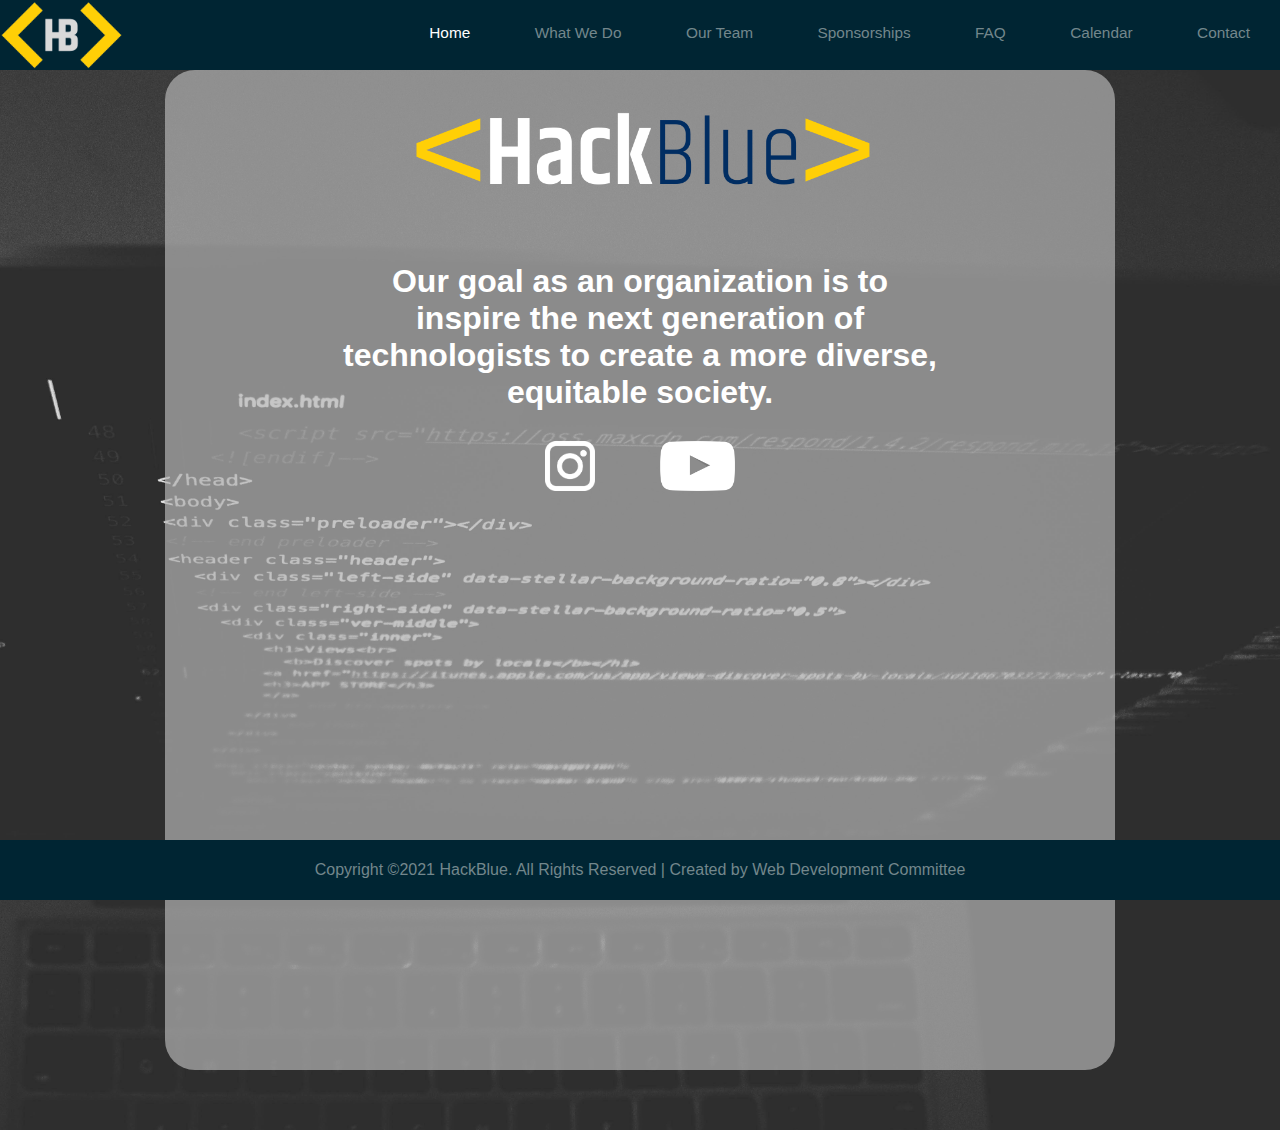
==== index.html @ ecb3300c "Styles starting point" ====
<!DOCTYPE html>
<html lang="en">
  <head>
    <meta charset="utf-8">
    <meta name="viewport" content="width=device-width, initial-scale=1">
    <title>HackBlue</title>
    <link rel="stylesheet" type="text/css" href="./style.css">
  </head>
<body style="background-image: url('index_background.jpg'); background-size: cover; background-position: 100% 50px; background-repeat: no-repeat;">
  <header>
      <nav style="height:70px">
        <img src="hb-logo-white.png" alt="HackBlue Logo" style="width:auto; height:70px; position:absolute;">
        <ul style="height:70px;">
          <li><a  style="color:white;" href="index.html">Home</a></li>
          <li><a href="what-we-do.html">What We Do</a></li>
          <li><a href="team.html">Our Team</a></li>
          <li><a href="sponsorships.html">Sponsorships</a></li>
          <li><a href="faq.html">FAQ</a></li>
          <li><a href="calendar.html">Calendar</a></li>
          <li><a href="contact.html">Contact</a></li>
        </ul>
      </nav>
  </header>
  <div class="see-through-box">
    <img src="HackBlue(Name).png" alt="HackBlue Logo" class="center">
    <h1>Our goal as an organization is to inspire the next generation of technologists to create a more diverse, equitable society.
    </h1>
    <a href="https://www.instagram.com/hackblue.umich/"><img src="white-insta-logo.png" alt="" class="social" width=50 height=50></a>
    <a href="https://www.youtube.com/channel/UCXLmokWhR2WlS1iijkuZJ_w"><img src="white-yt-logo.png" alt="" class="social" width=75 height=50></a>
  </div>
  <footer>
    <p style="text-align: center">Copyright ©2021 HackBlue. All Rights Reserved | Created by <a style="font-size: 16px;" href="team.html#team">Web Development Committee</a></p>
  </footer>

</body>
</html>
---- style.css ----
/* Primary colors:
Navy blue #00274c
Maize #ffcb0b

Secondary colors:
Dark teal #0B4C5F
Medium gray #585858
*/
body {
  background-color: #73878c;
  font-family: Verdana, Helvetica, sans-serif;
  padding-bottom: 50px;
}

header {
  width: 100%;
  height: 70px;
  background-color: #002533;
}

header > img {
  float: left;
  overflow: auto;
  display: block;
  width: 128px;
  height: 70px;
}

footer {
  position: fixed;
  bottom: 0;
  height: 60px;
  width: 100%;
  background-color: #002533;
  display: table;
}

footer > p{
  display: table-cell;
  vertical-align: middle;
  padding: 20px;
  color: #73878c
}

body,html{
  margin: 0;
  padding: 0;
  padding-bottom: 30px;
}

h1{
  margin-top: 10px;
  font-family: Verdana, Helvetica, sans-serif;
  color: #ffffff;
  text-align: center;
  width: 600px;
  margin: auto;
  padding: 15px;
}

h2{
  color: #ffffff;
  font-family: Verdana, Helvetica, sans-serif;
}

p{
  margin-left: 10px;
}
ul{
  width: auto;
  margin: 0 auto;
  text-align: right;
}

li{
  display: inline-block;
  text-align: center;
  padding: 24.25px 30px;
}

a{
  text-align: center;
  color: #73878c;
  text-decoration: none;
  font-family: Verdana, Helvetica, sans-serif;
  font-size: 1.2vw;
}

a:hover{
  color: #ffffff;
  transition: 0.5s;
}

table, th, td {
  border: 1px solid white;
  border-collapse: collapse;
}

.center{
  display: block;
  margin: auto;
  width: 50%;
}

.column {
  float: left;
}

.column.two {
  width: 50%;
}

.column.three {
  width: 33.33%;
}

.column.three > p {
  text-align: center;
  margin: 0;
}

.column.four {
  width: 25%;
}

.row:after {
  content: "";
  display: table;
  clear: both;
}
.see-through-box {
    background: rgba(180, 180, 180, 0.7);
    width: 950px;
    height: 1000px;
    border-radius: 30px;
    text-align: center;
    color: white;
    margin: 0 auto;
}

.social {
  padding: 15px 30px;
}
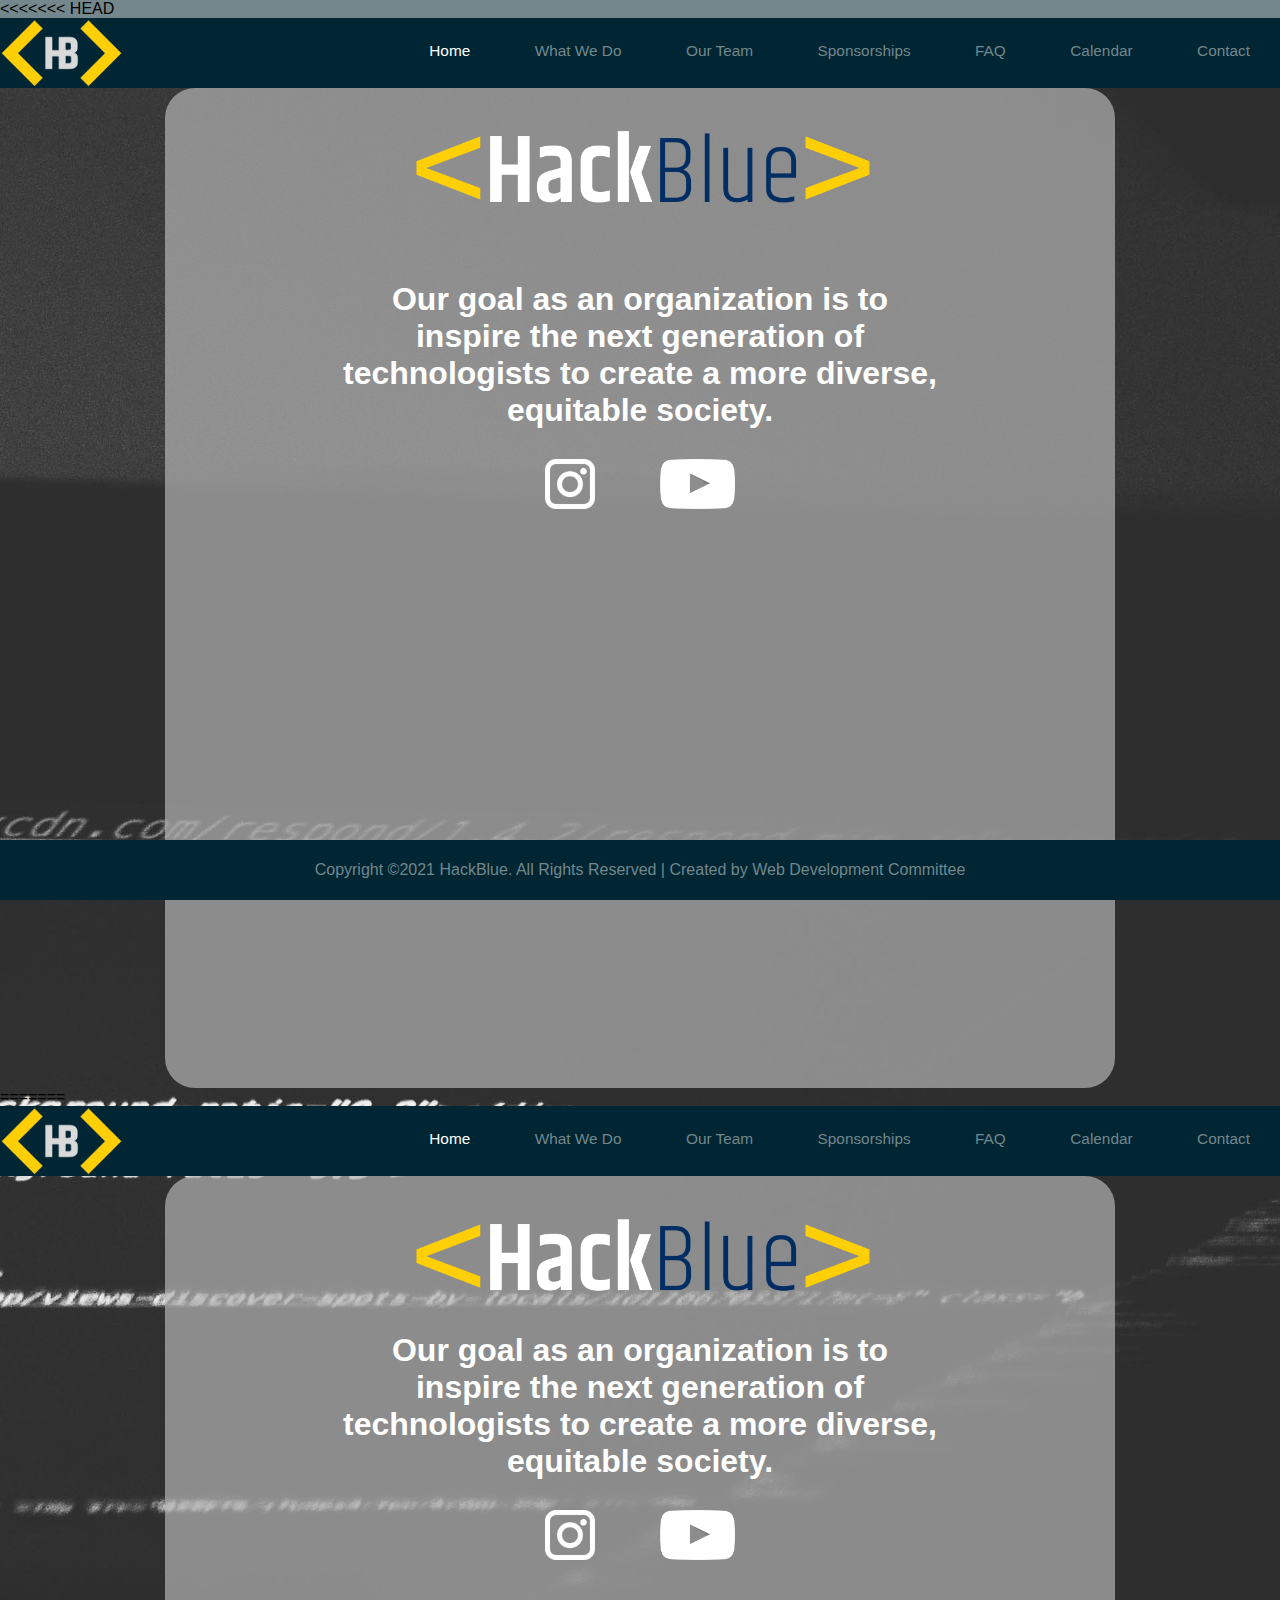
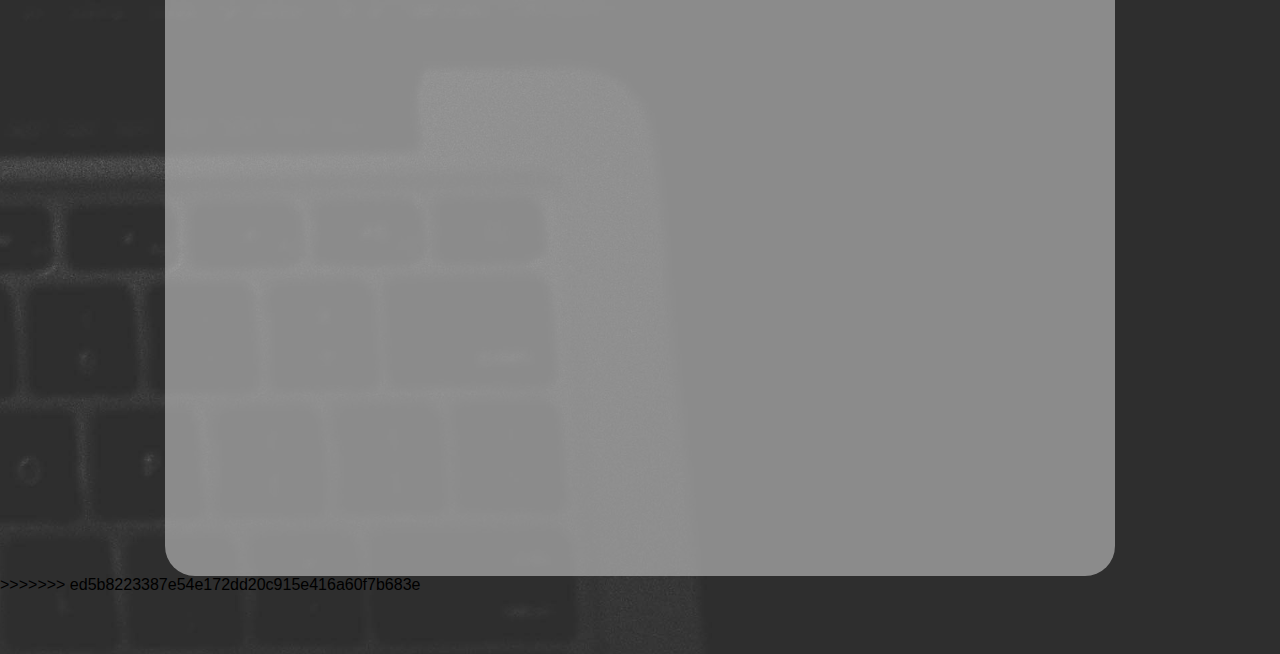
==== commit 93d0c9b6: "Merge" ====
--- a/index.html
+++ b/index.html
@@ -1,3 +1,4 @@
+<<<<<<< HEAD
 <!DOCTYPE html>
 <html lang="en">
   <head>
@@ -34,3 +35,41 @@
 
 </body>
 </html>
+=======
+<!DOCTYPE html>
+<html lang="en">
+  <head>
+    <meta charset="utf-8">
+    <meta name="viewport" content="width=device-width, initial-scale=1">
+    <title>HackBlue</title>
+    <link rel="stylesheet" type="text/css" href="./style.css">
+  </head>
+<body style="background-image: url('index_background.jpg'); background-size: cover; background-position: 100% 50px; background-repeat: no-repeat;">
+  <header>
+      <nav style="height:70px">
+        <a href="index.html"><img src="hb-logo-white.png" alt="HackBlue Logo" style="width:auto; height:70px; position:absolute;"></a>
+        <ul style="height:70px;">
+          <li><a  style="color:white;" href="index.html">Home</a></li>
+          <li><a href="what-we-do.html">What We Do</a></li>
+          <li><a href="team.html">Our Team</a></li>
+          <li><a href="sponsorships.html">Sponsorships</a></li>
+          <li><a href="faq.html">FAQ</a></li>
+          <li><a href="calendar.html">Calendar</a></li>
+          <li><a href="contact.html">Contact</a></li>
+        </ul>
+      </nav>
+  </header>
+  <div class="see-through-box">
+    <img src="HackBlue(Name)1.png" alt="HackBlue Logo" class="center">
+    <h1>Our goal as an organization is to inspire the next generation of technologists to create a more diverse, equitable society.
+    </h1>
+    <a href="https://www.instagram.com/hackblue.umich/"><img src="white-insta-logo.png" alt="" class="social" width=50 height=50></a>
+    <a href="https://www.youtube.com/channel/UCXLmokWhR2WlS1iijkuZJ_w"><img src="white-yt-logo.png" alt="" class="social" width=75 height=50></a>
+  </div>
+  <footer>
+    <p style="text-align: center">Copyright ©2021 HackBlue. All Rights Reserved | Created by <a style="font-size: 16px;" href="team.html#team">Web Development Committee</a></p>
+  </footer>
+
+</body>
+</html>
+>>>>>>> ed5b8223387e54e172dd20c915e416a60f7b683e
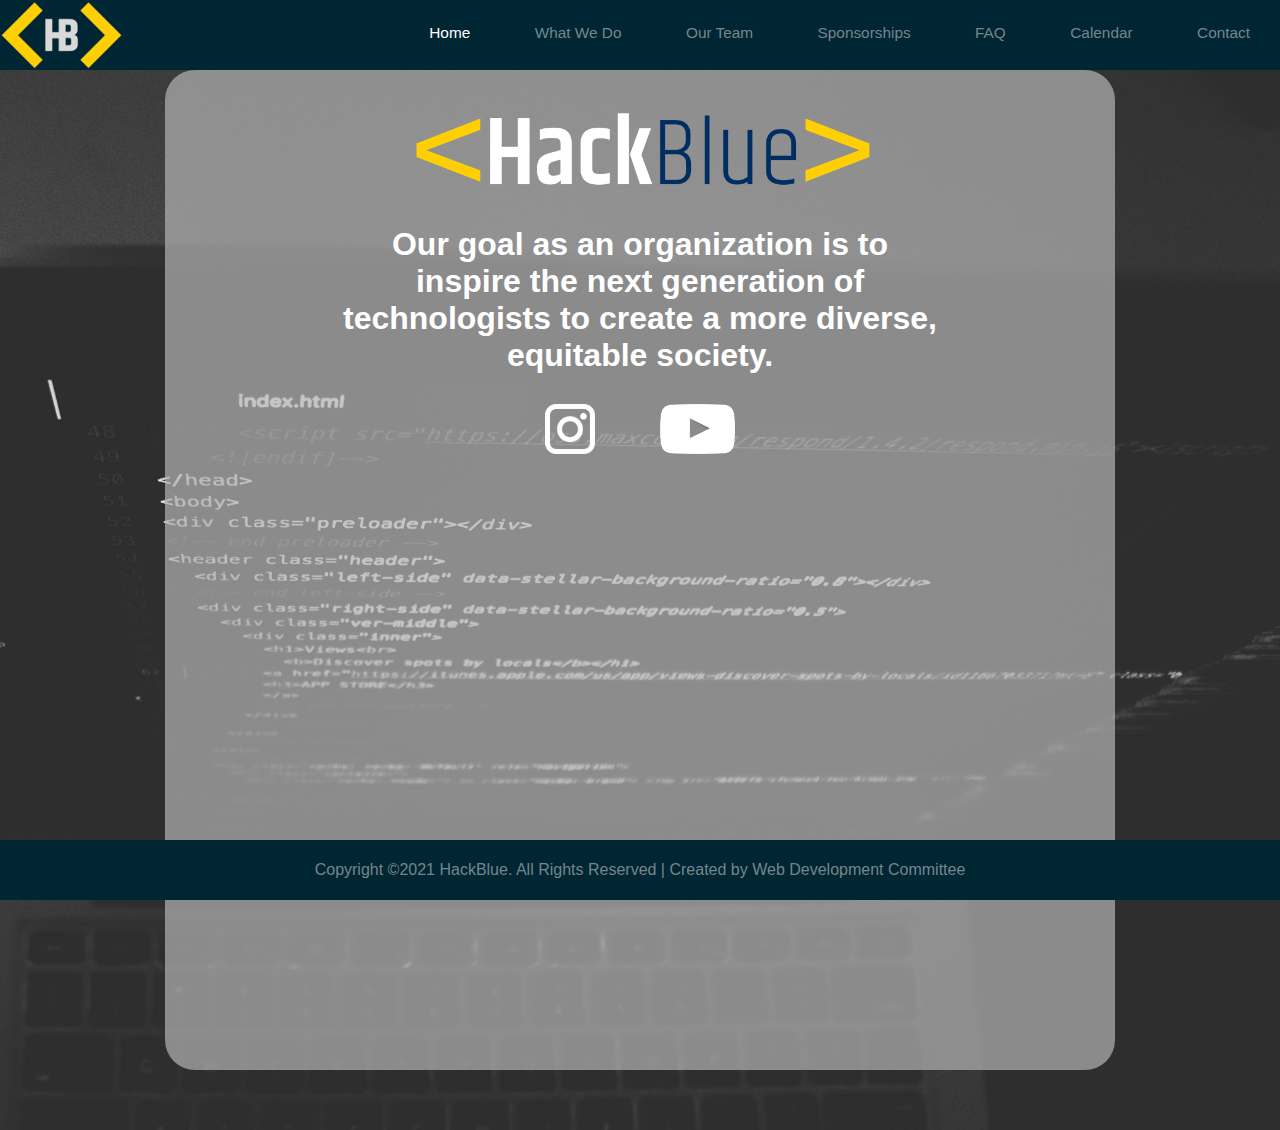
==== commit 99e97e47: "Update merge" ====
--- a/index.html
+++ b/index.html
@@ -1,41 +1,3 @@
-<<<<<<< HEAD
-<!DOCTYPE html>
-<html lang="en">
-  <head>
-    <meta charset="utf-8">
-    <meta name="viewport" content="width=device-width, initial-scale=1">
-    <title>HackBlue</title>
-    <link rel="stylesheet" type="text/css" href="./style.css">
-  </head>
-<body style="background-image: url('index_background.jpg'); background-size: cover; background-position: 100% 50px; background-repeat: no-repeat;">
-  <header>
-      <nav style="height:70px">
-        <img src="hb-logo-white.png" alt="HackBlue Logo" style="width:auto; height:70px; position:absolute;">
-        <ul style="height:70px;">
-          <li><a  style="color:white;" href="index.html">Home</a></li>
-          <li><a href="what-we-do.html">What We Do</a></li>
-          <li><a href="team.html">Our Team</a></li>
-          <li><a href="sponsorships.html">Sponsorships</a></li>
-          <li><a href="faq.html">FAQ</a></li>
-          <li><a href="calendar.html">Calendar</a></li>
-          <li><a href="contact.html">Contact</a></li>
-        </ul>
-      </nav>
-  </header>
-  <div class="see-through-box">
-    <img src="HackBlue(Name).png" alt="HackBlue Logo" class="center">
-    <h1>Our goal as an organization is to inspire the next generation of technologists to create a more diverse, equitable society.
-    </h1>
-    <a href="https://www.instagram.com/hackblue.umich/"><img src="white-insta-logo.png" alt="" class="social" width=50 height=50></a>
-    <a href="https://www.youtube.com/channel/UCXLmokWhR2WlS1iijkuZJ_w"><img src="white-yt-logo.png" alt="" class="social" width=75 height=50></a>
-  </div>
-  <footer>
-    <p style="text-align: center">Copyright ©2021 HackBlue. All Rights Reserved | Created by <a style="font-size: 16px;" href="team.html#team">Web Development Committee</a></p>
-  </footer>
-
-</body>
-</html>
-=======
 <!DOCTYPE html>
 <html lang="en">
   <head>
@@ -72,4 +34,3 @@
 
 </body>
 </html>
->>>>>>> ed5b8223387e54e172dd20c915e416a60f7b683e
--- a/style.css
+++ b/style.css
@@ -1,143 +1,145 @@
-/* Primary colors:
-Navy blue #00274c
-Maize #ffcb0b
-
-Secondary colors:
-Dark teal #0B4C5F
-Medium gray #585858
-*/
-body {
-  background-color: #73878c;
-  font-family: Verdana, Helvetica, sans-serif;
-  padding-bottom: 50px;
-}
-
-header {
-  width: 100%;
-  height: 70px;
-  background-color: #002533;
-}
-
-header > img {
-  float: left;
-  overflow: auto;
-  display: block;
-  width: 128px;
-  height: 70px;
-}
-
-footer {
-  position: fixed;
-  bottom: 0;
-  height: 60px;
-  width: 100%;
-  background-color: #002533;
-  display: table;
-}
-
-footer > p{
-  display: table-cell;
-  vertical-align: middle;
-  padding: 20px;
-  color: #73878c
-}
-
-body,html{
-  margin: 0;
-  padding: 0;
-  padding-bottom: 30px;
-}
-
-h1{
-  margin-top: 10px;
-  font-family: Verdana, Helvetica, sans-serif;
-  color: #ffffff;
-  text-align: center;
-  width: 600px;
-  margin: auto;
-  padding: 15px;
-}
-
-h2{
-  color: #ffffff;
-  font-family: Verdana, Helvetica, sans-serif;
-}
-
-p{
-  margin-left: 10px;
-}
-ul{
-  width: auto;
-  margin: 0 auto;
-  text-align: right;
-}
-
-li{
-  display: inline-block;
-  text-align: center;
-  padding: 24.25px 30px;
-}
-
-a{
-  text-align: center;
-  color: #73878c;
-  text-decoration: none;
-  font-family: Verdana, Helvetica, sans-serif;
-  font-size: 1.2vw;
-}
-
-a:hover{
-  color: #ffffff;
-  transition: 0.5s;
-}
-
-table, th, td {
-  border: 1px solid white;
-  border-collapse: collapse;
-}
-
-.center{
-  display: block;
-  margin: auto;
-  width: 50%;
-}
-
-.column {
-  float: left;
-}
-
-.column.two {
-  width: 50%;
-}
-
-.column.three {
-  width: 33.33%;
-}
-
-.column.three > p {
-  text-align: center;
-  margin: 0;
-}
-
-.column.four {
-  width: 25%;
-}
-
-.row:after {
-  content: "";
-  display: table;
-  clear: both;
-}
-.see-through-box {
-    background: rgba(180, 180, 180, 0.7);
-    width: 950px;
-    height: 1000px;
-    border-radius: 30px;
-    text-align: center;
-    color: white;
-    margin: 0 auto;
-}
-
-.social {
-  padding: 15px 30px;
-}
+/* Primary colors:
+Navy blue #00274c
+Maize #ffcb0b
+
+Secondary colors:
+Dark teal #0B4C5F
+Medium gray #585858
+*/
+body {
+  background-color: #73878c;
+  font-family: Verdana, Helvetica, sans-serif;
+  padding-bottom: 50px;
+}
+
+header {
+  width: 100%;
+  height: 70px;
+  background-color: #002533;
+}
+
+header > img {
+  float: left;
+  overflow: auto;
+  display: block;
+  width: 128px;
+  height: 70px;
+}
+
+footer {
+  position: fixed;
+  bottom: 0;
+  height: 60px;
+  width: 100%;
+  background-color: #002533;
+  display: table;
+}
+
+footer > p{
+  display: table-cell;
+  vertical-align: middle;
+  padding: 20px;
+  color: #73878c
+}
+
+body,html{
+  margin: 0;
+  padding: 0;
+  padding-bottom: 30px;
+}
+
+h1{
+  margin-top: 10px;
+  font-family: Verdana, Helvetica, sans-serif;
+  color: #ffffff;
+  text-align: center;
+  width: 600px;
+  margin: auto;
+  padding: 15px;
+}
+
+h2{
+  color: #ffffff;
+  font-family: Verdana, Helvetica, sans-serif;
+}
+
+p{
+  margin-left: 10px;
+}
+ul{
+  width: auto;
+  margin: 0 auto;
+  text-align: right;
+}
+
+li{
+  display: inline-block;
+  text-align: center;
+  padding: 24.25px 30px;
+}
+
+a{
+  text-align: center;
+  color: #73878c;
+  text-decoration: none;
+  font-family: Verdana, Helvetica, sans-serif;
+  font-size: 1.2vw;
+}
+
+a:hover{
+  color: #ffffff;
+  transition: 0.5s;
+}
+
+table, th, td {
+  border: 1px solid white;
+  border-collapse: collapse;
+}
+
+.center{
+  display: block;
+  margin: auto;
+  width: 50%;
+}
+
+.column {
+  float: left;
+}
+
+.column.two {
+  width: 50%;
+}
+
+.column.three {
+  width: 33.33%;
+}
+
+.column.three > p {
+  text-align: center;
+  margin: 0;
+}
+
+.column.four {
+  width: 25%;
+}
+
+.row:after {
+  content: "";
+  display: table;
+  clear: both;
+}
+.see-through-box {
+    background: rgba(180, 180, 180, 0.7);
+    width: 950px;
+    height: 1000px;
+    border-radius: 30px;
+    text-align: center;
+    color: white;
+    margin: 0 auto;
+}
+
+.social {
+  padding: 15px 30px;
+}
+
+
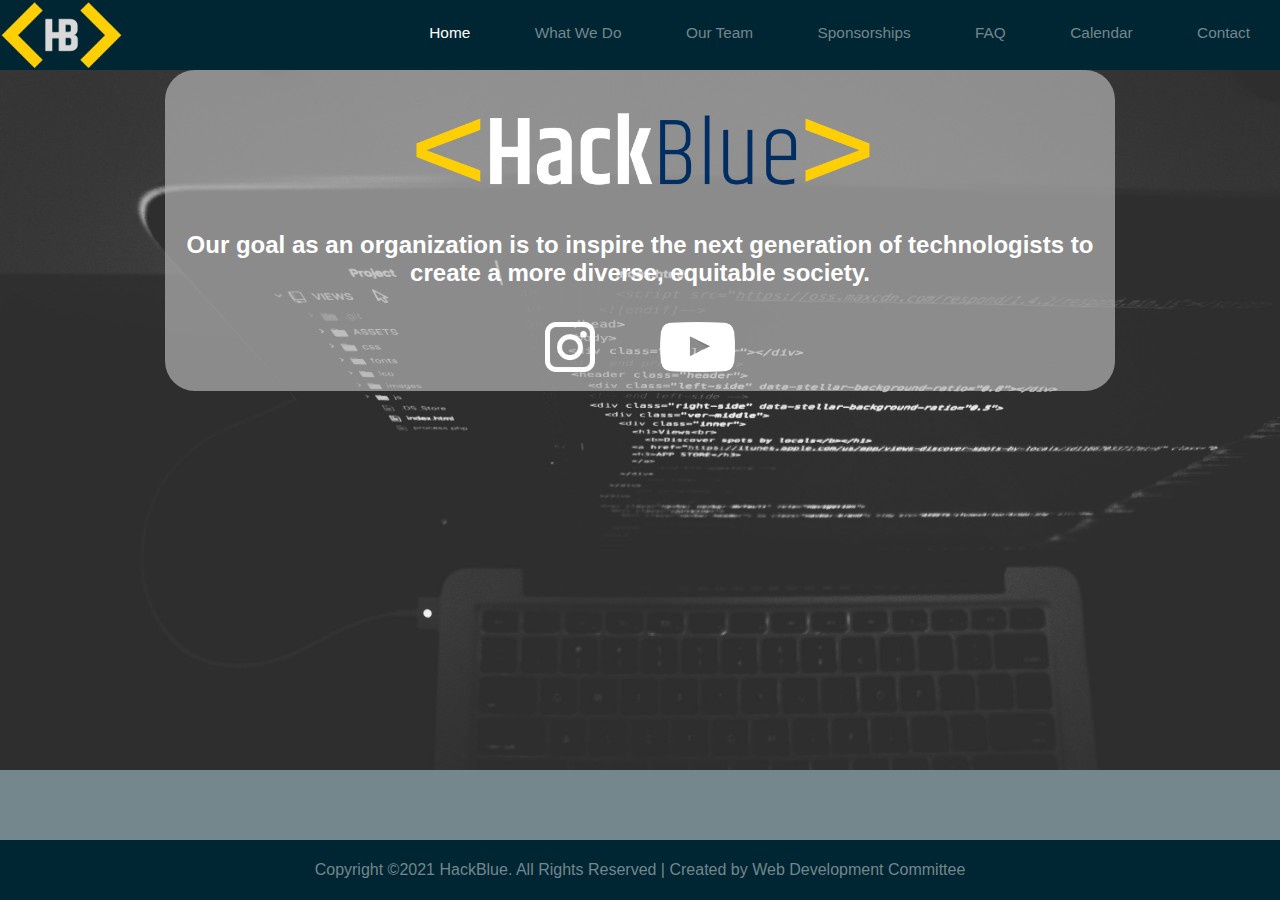
==== commit 0bf42ca1: "fix home page" ====
--- a/index.html
+++ b/index.html
@@ -6,10 +6,10 @@
     <title>HackBlue</title>
     <link rel="stylesheet" type="text/css" href="./style.css">
   </head>
-<body style="background-image: url('index_background.jpg'); background-size: cover; background-position: 100% 50px; background-repeat: no-repeat;">
+<body style="background-image: url('img/index_background.jpg'); background-size: cover; background-position: 100% 50px; background-repeat: no-repeat;">
   <header>
       <nav style="height:70px">
-        <a href="index.html"><img src="hb-logo-white.png" alt="HackBlue Logo" style="width:auto; height:70px; position:absolute;"></a>
+        <a href="index.html"><img src="img/hb-logo-white.png" alt="HackBlue Logo" style="width:auto; height:70px; position:absolute;"></a>
         <ul style="height:70px;">
           <li><a  style="color:white;" href="index.html">Home</a></li>
           <li><a href="what-we-do.html">What We Do</a></li>
@@ -22,11 +22,11 @@
       </nav>
   </header>
   <div class="see-through-box">
-    <img src="HackBlue(Name)1.png" alt="HackBlue Logo" class="center">
-    <h1>Our goal as an organization is to inspire the next generation of technologists to create a more diverse, equitable society.
-    </h1>
-    <a href="https://www.instagram.com/hackblue.umich/"><img src="white-insta-logo.png" alt="" class="social" width=50 height=50></a>
-    <a href="https://www.youtube.com/channel/UCXLmokWhR2WlS1iijkuZJ_w"><img src="white-yt-logo.png" alt="" class="social" width=75 height=50></a>
+    <img src="img/HackBlue(Name)1.png" alt="HackBlue Logo" class="center">
+    <h2>Our goal as an organization is to inspire the next generation of technologists to create a more diverse, equitable society.
+    </h2>
+    <a href="https://www.instagram.com/hackblue.umich/"><img src="img/white-insta-logo.png" alt="" class="social" width=50 height=50></a>
+    <a href="https://www.youtube.com/channel/UCXLmokWhR2WlS1iijkuZJ_w"><img src="img/white-yt-logo.png" alt="" class="social" width=75 height=50></a>
   </div>
   <footer>
     <p style="text-align: center">Copyright ©2021 HackBlue. All Rights Reserved | Created by <a style="font-size: 16px;" href="team.html#team">Web Development Committee</a></p>
--- a/style.css
+++ b/style.css
@@ -107,7 +107,8 @@
 }
 
 .column.two {
-  width: 50%;
+  width: 48%;
+  margin: 1%;
 }
 
 .column.three {
@@ -131,7 +132,7 @@
 .see-through-box {
     background: rgba(180, 180, 180, 0.7);
     width: 950px;
-    height: 1000px;
+    height: auto;
     border-radius: 30px;
     text-align: center;
     color: white;
@@ -142,4 +143,10 @@
   padding: 15px 30px;
 }
 
-
+.see-through-box-2 {
+  background: rgba(180, 180, 180, 0.7);
+  border-radius: 30px;
+  color: white;
+  margin: 0 auto;
+  padding: 1rem 1rem;
+}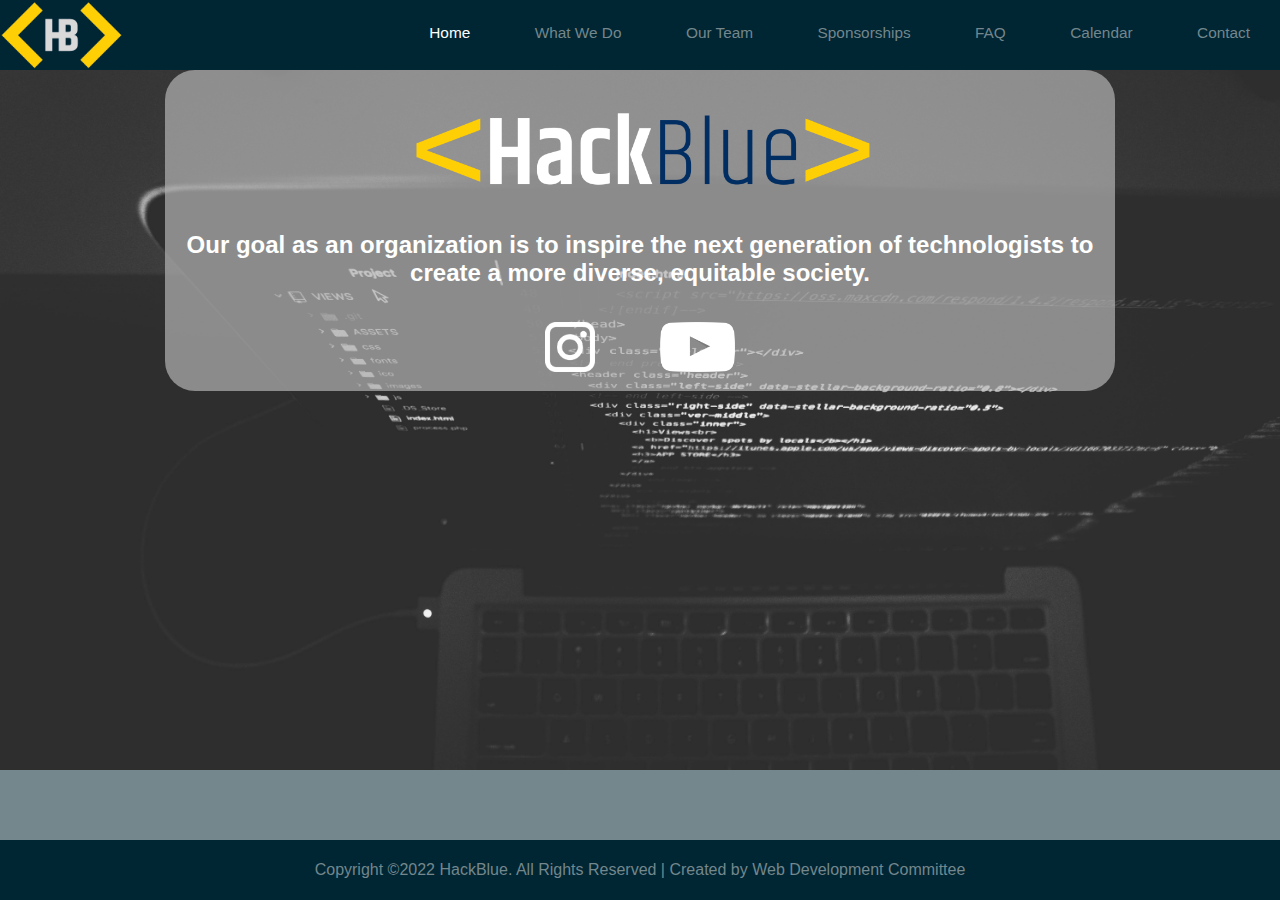
==== commit 27602f3f: "2021 -> 2022" ====
--- a/index.html
+++ b/index.html
@@ -29,7 +29,7 @@
     <a href="https://www.youtube.com/channel/UCXLmokWhR2WlS1iijkuZJ_w"><img src="img/white-yt-logo.png" alt="" class="social" width=75 height=50></a>
   </div>
   <footer>
-    <p style="text-align: center">Copyright ©2021 HackBlue. All Rights Reserved | Created by <a style="font-size: 16px;" href="team.html#team">Web Development Committee</a></p>
+    <p style="text-align: center">Copyright ©2022 HackBlue. All Rights Reserved | Created by <a style="font-size: 16px;" href="team.html#team">Web Development Committee</a></p>
   </footer>
 
 </body>
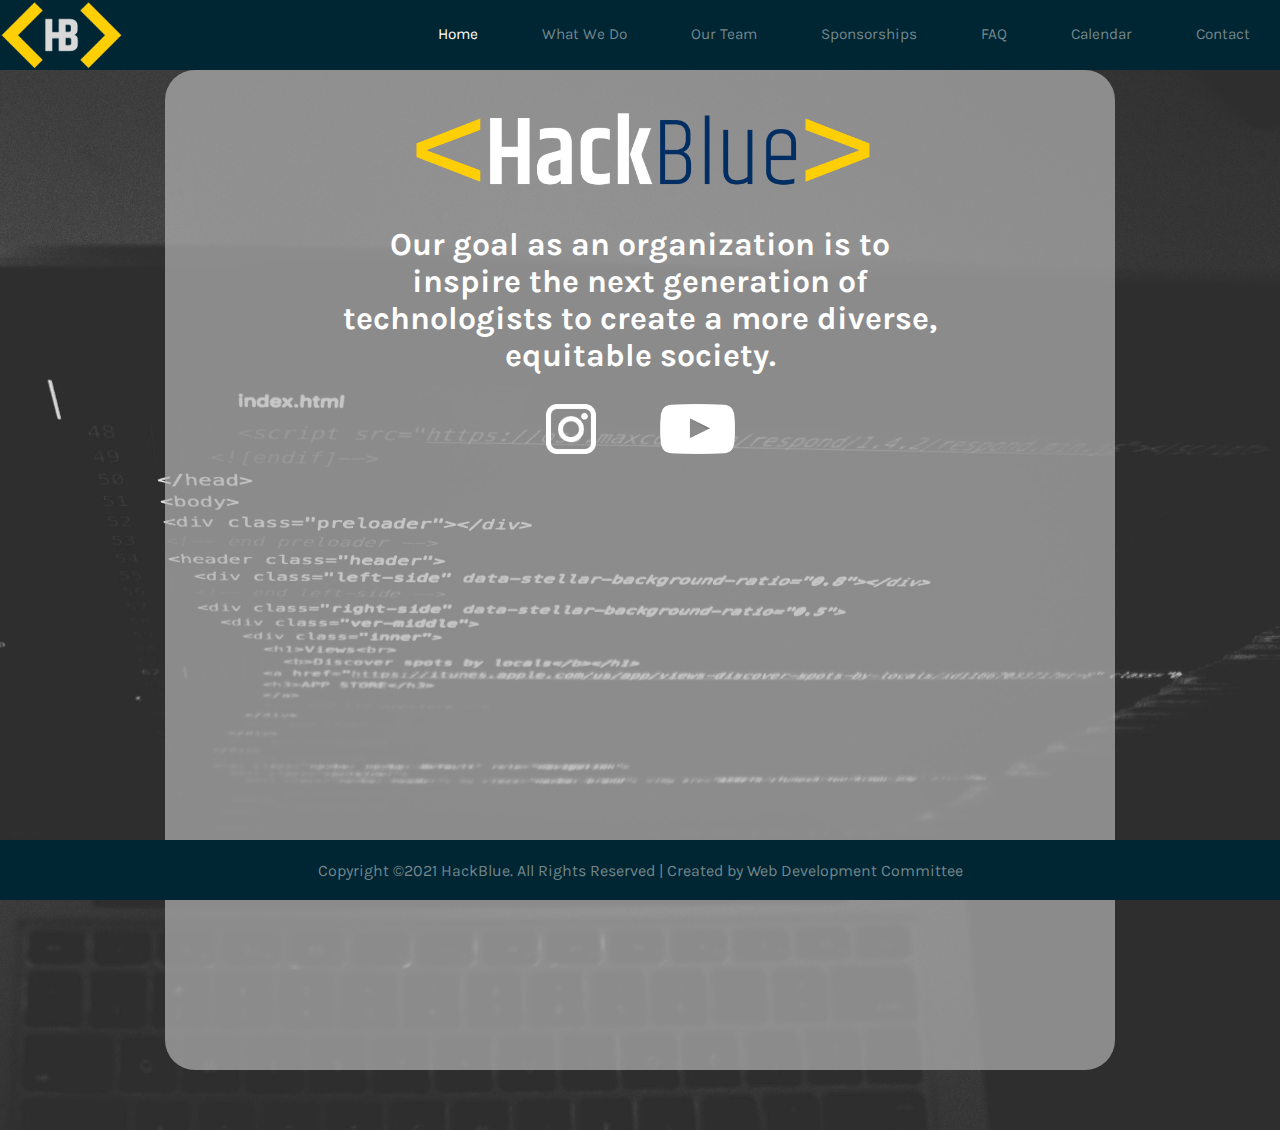
==== commit e4b53721: "Update font" ====
--- a/index.html
+++ b/index.html
@@ -5,11 +5,15 @@
     <meta name="viewport" content="width=device-width, initial-scale=1">
     <title>HackBlue</title>
     <link rel="stylesheet" type="text/css" href="./style.css">
+    <link rel="stylesheet" type="text/css" href="./style.css">
+    <link rel="preconnect" href="https://fonts.googleapis.com">
+    <link rel="preconnect" href="https://fonts.gstatic.com" crossorigin>
+    <link href="https://fonts.googleapis.com/css2?family=Karla:wght@300&display=swap" rel="stylesheet">
   </head>
-<body style="background-image: url('img/index_background.jpg'); background-size: cover; background-position: 100% 50px; background-repeat: no-repeat;">
+<body style="background-image: url('index_background.jpg'); background-size: cover; background-position: 100% 50px; background-repeat: no-repeat;">
   <header>
       <nav style="height:70px">
-        <a href="index.html"><img src="img/hb-logo-white.png" alt="HackBlue Logo" style="width:auto; height:70px; position:absolute;"></a>
+        <a href="index.html"><img src="hb-logo-white.png" alt="HackBlue Logo" style="width:auto; height:70px; position:absolute;"></a>
         <ul style="height:70px;">
           <li><a  style="color:white;" href="index.html">Home</a></li>
           <li><a href="what-we-do.html">What We Do</a></li>
@@ -22,14 +26,14 @@
       </nav>
   </header>
   <div class="see-through-box">
-    <img src="img/HackBlue(Name)1.png" alt="HackBlue Logo" class="center">
-    <h2>Our goal as an organization is to inspire the next generation of technologists to create a more diverse, equitable society.
-    </h2>
-    <a href="https://www.instagram.com/hackblue.umich/"><img src="img/white-insta-logo.png" alt="" class="social" width=50 height=50></a>
-    <a href="https://www.youtube.com/channel/UCXLmokWhR2WlS1iijkuZJ_w"><img src="img/white-yt-logo.png" alt="" class="social" width=75 height=50></a>
+    <img src="HackBlue(Name)1.png" alt="HackBlue Logo" class="center">
+    <h1>Our goal as an organization is to inspire the next generation of technologists to create a more diverse, equitable society.
+    </h1>
+    <a href="https://www.instagram.com/hackblue.umich/"><img src="white-insta-logo.png" alt="" class="social" width=50 height=50></a>
+    <a href="https://www.youtube.com/channel/UCXLmokWhR2WlS1iijkuZJ_w"><img src="white-yt-logo.png" alt="" class="social" width=75 height=50></a>
   </div>
   <footer>
-    <p style="text-align: center">Copyright ©2022 HackBlue. All Rights Reserved | Created by <a style="font-size: 16px;" href="team.html#team">Web Development Committee</a></p>
+    <p style="text-align: center">Copyright ©2021 HackBlue. All Rights Reserved | Created by <a style="font-size: 16px;" href="team.html#team">Web Development Committee</a></p>
   </footer>
 
 </body>
--- a/style.css
+++ b/style.css
@@ -8,7 +8,7 @@
 */
 body {
   background-color: #73878c;
-  font-family: Verdana, Helvetica, sans-serif;
+  font-family: 'Karla', sans-serif;
   padding-bottom: 50px;
 }
 
@@ -50,7 +50,6 @@
 
 h1{
   margin-top: 10px;
-  font-family: Verdana, Helvetica, sans-serif;
   color: #ffffff;
   text-align: center;
   width: 600px;
@@ -60,7 +59,6 @@
 
 h2{
   color: #ffffff;
-  font-family: Verdana, Helvetica, sans-serif;
 }
 
 p{
@@ -82,7 +80,6 @@
   text-align: center;
   color: #73878c;
   text-decoration: none;
-  font-family: Verdana, Helvetica, sans-serif;
   font-size: 1.2vw;
 }
 
@@ -107,8 +104,7 @@
 }
 
 .column.two {
-  width: 48%;
-  margin: 1%;
+  width: 50%;
 }
 
 .column.three {
@@ -132,7 +128,7 @@
 .see-through-box {
     background: rgba(180, 180, 180, 0.7);
     width: 950px;
-    height: auto;
+    height: 1000px;
     border-radius: 30px;
     text-align: center;
     color: white;
@@ -143,10 +139,15 @@
   padding: 15px 30px;
 }
 
-.see-through-box-2 {
-  background: rgba(180, 180, 180, 0.7);
-  border-radius: 30px;
+
+.text-content {
   color: white;
-  margin: 0 auto;
-  padding: 1rem 1rem;
+}
+
+.header-content {
+  color: #ffcb0b;
+}
+
+.alternate-header {
+  color: #002533;
 }--- a/style.css
+++ b/style.css
@@ -8,7 +8,7 @@
 */
 body {
   background-color: #73878c;
-  font-family: Verdana, Helvetica, sans-serif;
+  font-family: 'Karla', sans-serif;
   padding-bottom: 50px;
 }
 
@@ -50,7 +50,6 @@
 
 h1{
   margin-top: 10px;
-  font-family: Verdana, Helvetica, sans-serif;
   color: #ffffff;
   text-align: center;
   width: 600px;
@@ -60,7 +59,6 @@
 
 h2{
   color: #ffffff;
-  font-family: Verdana, Helvetica, sans-serif;
 }
 
 p{
@@ -82,7 +80,6 @@
   text-align: center;
   color: #73878c;
   text-decoration: none;
-  font-family: Verdana, Helvetica, sans-serif;
   font-size: 1.2vw;
 }
 
@@ -107,8 +104,7 @@
 }
 
 .column.two {
-  width: 48%;
-  margin: 1%;
+  width: 50%;
 }
 
 .column.three {
@@ -132,7 +128,7 @@
 .see-through-box {
     background: rgba(180, 180, 180, 0.7);
     width: 950px;
-    height: auto;
+    height: 1000px;
     border-radius: 30px;
     text-align: center;
     color: white;
@@ -143,10 +139,15 @@
   padding: 15px 30px;
 }
 
-.see-through-box-2 {
-  background: rgba(180, 180, 180, 0.7);
-  border-radius: 30px;
+
+.text-content {
   color: white;
-  margin: 0 auto;
-  padding: 1rem 1rem;
+}
+
+.header-content {
+  color: #ffcb0b;
+}
+
+.alternate-header {
+  color: #002533;
 }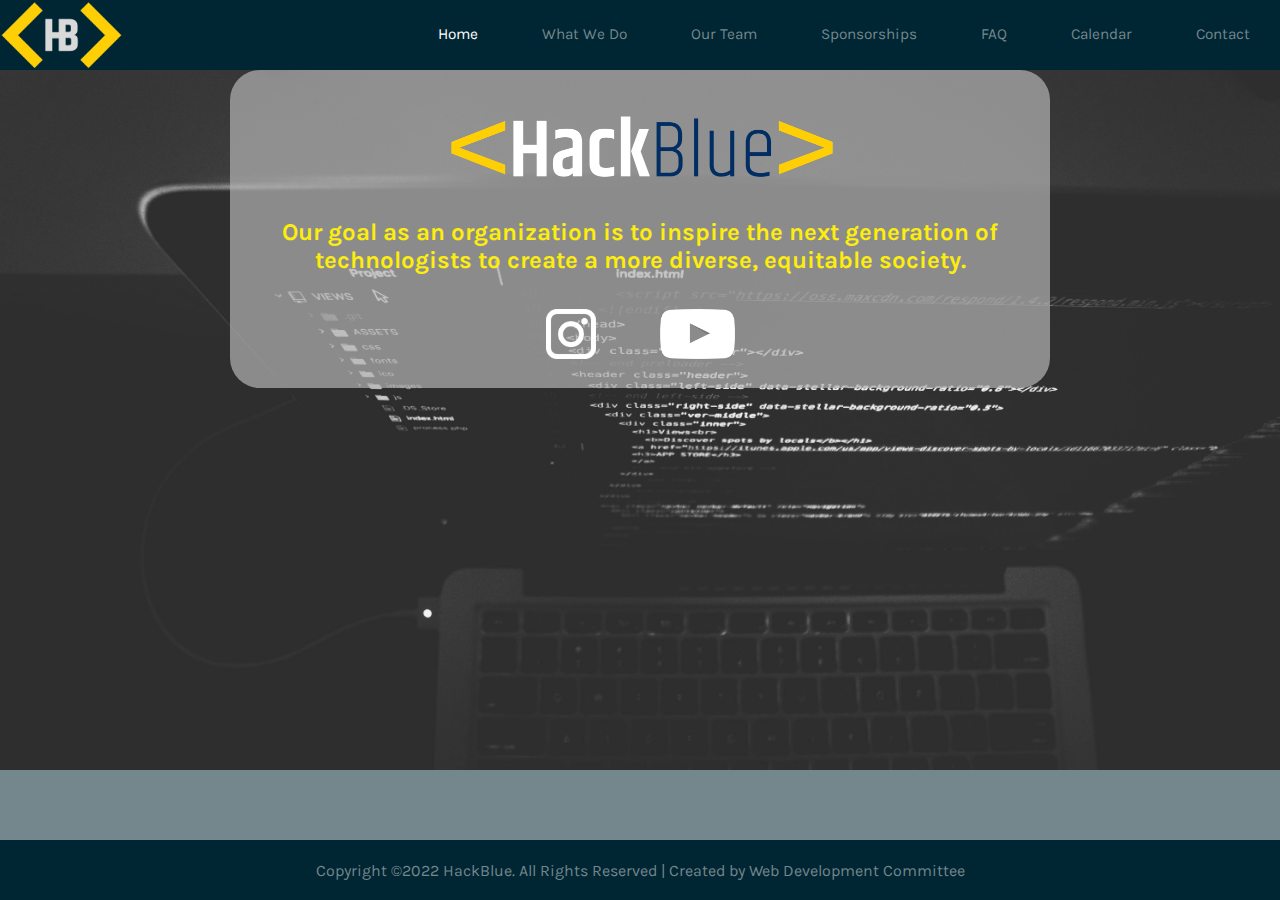
==== commit db847bc6: "Merge steven changes" ====
--- a/index.html
+++ b/index.html
@@ -10,10 +10,10 @@
     <link rel="preconnect" href="https://fonts.gstatic.com" crossorigin>
     <link href="https://fonts.googleapis.com/css2?family=Karla:wght@300&display=swap" rel="stylesheet">
   </head>
-<body style="background-image: url('index_background.jpg'); background-size: cover; background-position: 100% 50px; background-repeat: no-repeat;">
+<body style="background-image: url('img/index_background.jpg'); background-size: cover; background-position: 100% 50px; background-repeat: no-repeat;">
   <header>
       <nav style="height:70px">
-        <a href="index.html"><img src="hb-logo-white.png" alt="HackBlue Logo" style="width:auto; height:70px; position:absolute;"></a>
+        <a href="index.html"><img src="img/hb-logo-white.png" alt="HackBlue Logo" style="width:auto; height:70px; position:absolute;"></a>
         <ul style="height:70px;">
           <li><a  style="color:white;" href="index.html">Home</a></li>
           <li><a href="what-we-do.html">What We Do</a></li>
@@ -26,14 +26,14 @@
       </nav>
   </header>
   <div class="see-through-box">
-    <img src="HackBlue(Name)1.png" alt="HackBlue Logo" class="center">
-    <h1>Our goal as an organization is to inspire the next generation of technologists to create a more diverse, equitable society.
-    </h1>
-    <a href="https://www.instagram.com/hackblue.umich/"><img src="white-insta-logo.png" alt="" class="social" width=50 height=50></a>
-    <a href="https://www.youtube.com/channel/UCXLmokWhR2WlS1iijkuZJ_w"><img src="white-yt-logo.png" alt="" class="social" width=75 height=50></a>
+    <img src="img/HackBlue(Name)1.png" alt="HackBlue Logo" class="center">
+    <h2 class="index-blurb">Our goal as an organization is to inspire the next generation of technologists to create a more diverse, equitable society.
+    </h2>
+    <a href="https://www.instagram.com/hackblue.umich/"><img src="img/white-insta-logo.png" alt="" class="social" width=50 height=50></a>
+    <a href="https://www.youtube.com/channel/UCXLmokWhR2WlS1iijkuZJ_w"><img src="img/white-yt-logo.png" alt="" class="social" width=75 height=50></a>
   </div>
   <footer>
-    <p style="text-align: center">Copyright ©2021 HackBlue. All Rights Reserved | Created by <a style="font-size: 16px;" href="team.html#team">Web Development Committee</a></p>
+    <p style="text-align: center">Copyright ©2022 HackBlue. All Rights Reserved | Created by <a style="font-size: 16px;" href="team.html#team">Web Development Committee</a></p>
   </footer>
 
 </body>
--- a/style.css
+++ b/style.css
@@ -104,7 +104,8 @@
 }
 
 .column.two {
-  width: 50%;
+  width: 48%;
+  margin: 1%;
 }
 
 .column.three {
@@ -127,12 +128,13 @@
 }
 .see-through-box {
     background: rgba(180, 180, 180, 0.7);
-    width: 950px;
-    height: 1000px;
+    width: 800px;
+    height: auto;
     border-radius: 30px;
     text-align: center;
     color: white;
     margin: 0 auto;
+    padding: 10px;
 }
 
 .social {
@@ -145,9 +147,21 @@
 }
 
 .header-content {
-  color: #ffcb0b;
+  color: rgb(253, 237, 14);
 }
 
 .alternate-header {
   color: #002533;
+}
+
+.see-through-box-2 {
+  background: rgba(180, 180, 180, 0.7);
+  border-radius: 30px;
+  color: white;
+  margin: 0 auto;
+  padding: 1rem 1rem;
+}
+
+.index-blurb {
+  color: rgb(253, 237, 14);
 }--- a/style.css
+++ b/style.css
@@ -104,7 +104,8 @@
 }
 
 .column.two {
-  width: 50%;
+  width: 48%;
+  margin: 1%;
 }
 
 .column.three {
@@ -127,12 +128,13 @@
 }
 .see-through-box {
     background: rgba(180, 180, 180, 0.7);
-    width: 950px;
-    height: 1000px;
+    width: 800px;
+    height: auto;
     border-radius: 30px;
     text-align: center;
     color: white;
     margin: 0 auto;
+    padding: 10px;
 }
 
 .social {
@@ -145,9 +147,21 @@
 }
 
 .header-content {
-  color: #ffcb0b;
+  color: rgb(253, 237, 14);
 }
 
 .alternate-header {
   color: #002533;
+}
+
+.see-through-box-2 {
+  background: rgba(180, 180, 180, 0.7);
+  border-radius: 30px;
+  color: white;
+  margin: 0 auto;
+  padding: 1rem 1rem;
+}
+
+.index-blurb {
+  color: rgb(253, 237, 14);
 }